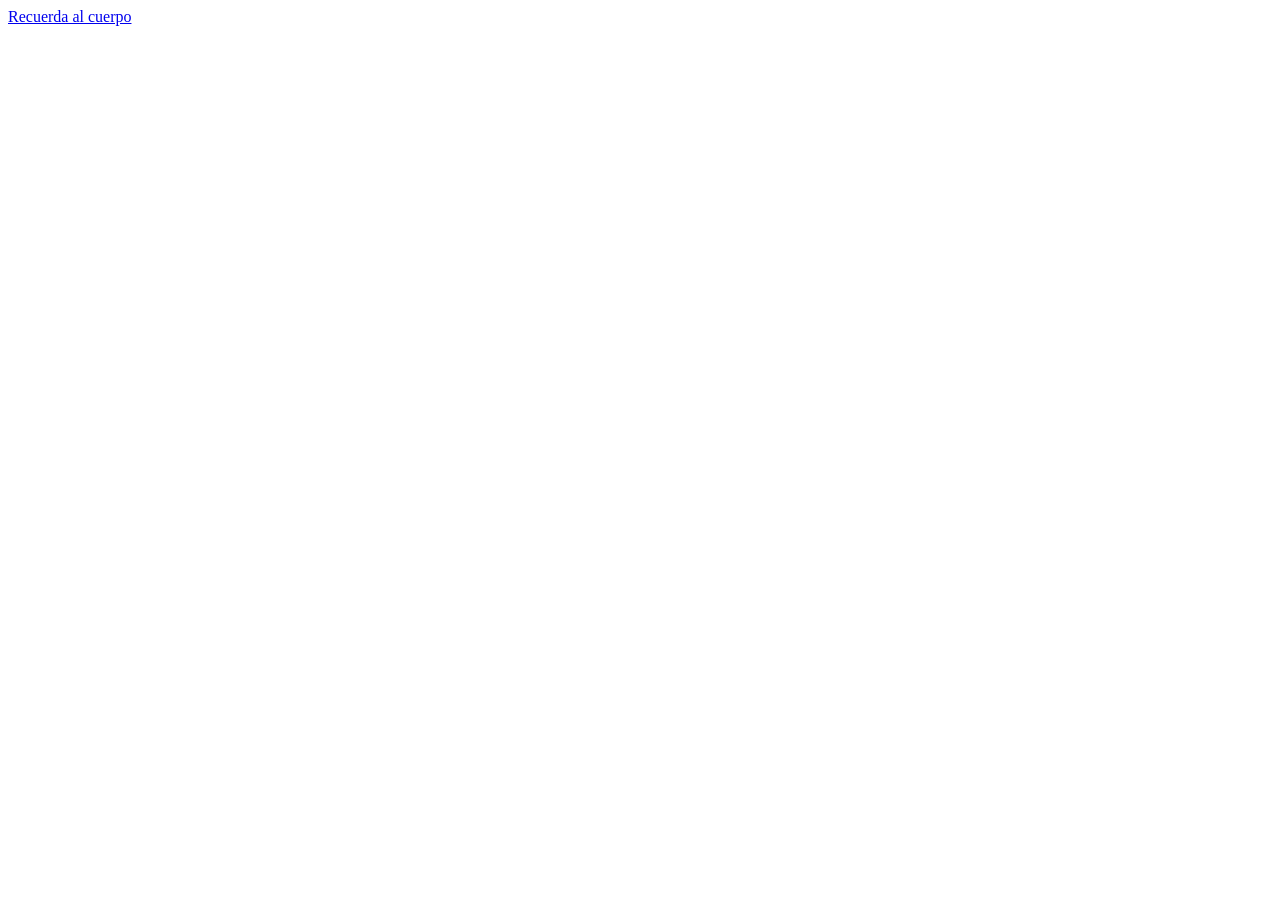
==== cuerpo.html @ d54ffdd8 "Nueva interfaz y audio" ====
<!DOCTYPE html>
<html lang="es">
<head>
    <meta charset="UTF-8">
    <meta name="viewport" content="width=device-width, initial-scale=1.0">
    <title>Cuerpo</title>
    <link rel="stylesheet" href="cuerpo.css">
    <script src="script.js"></script>
</head>
<body>
    <a href="index.html">Recuerda al cuerpo</a>
</body>
</html>
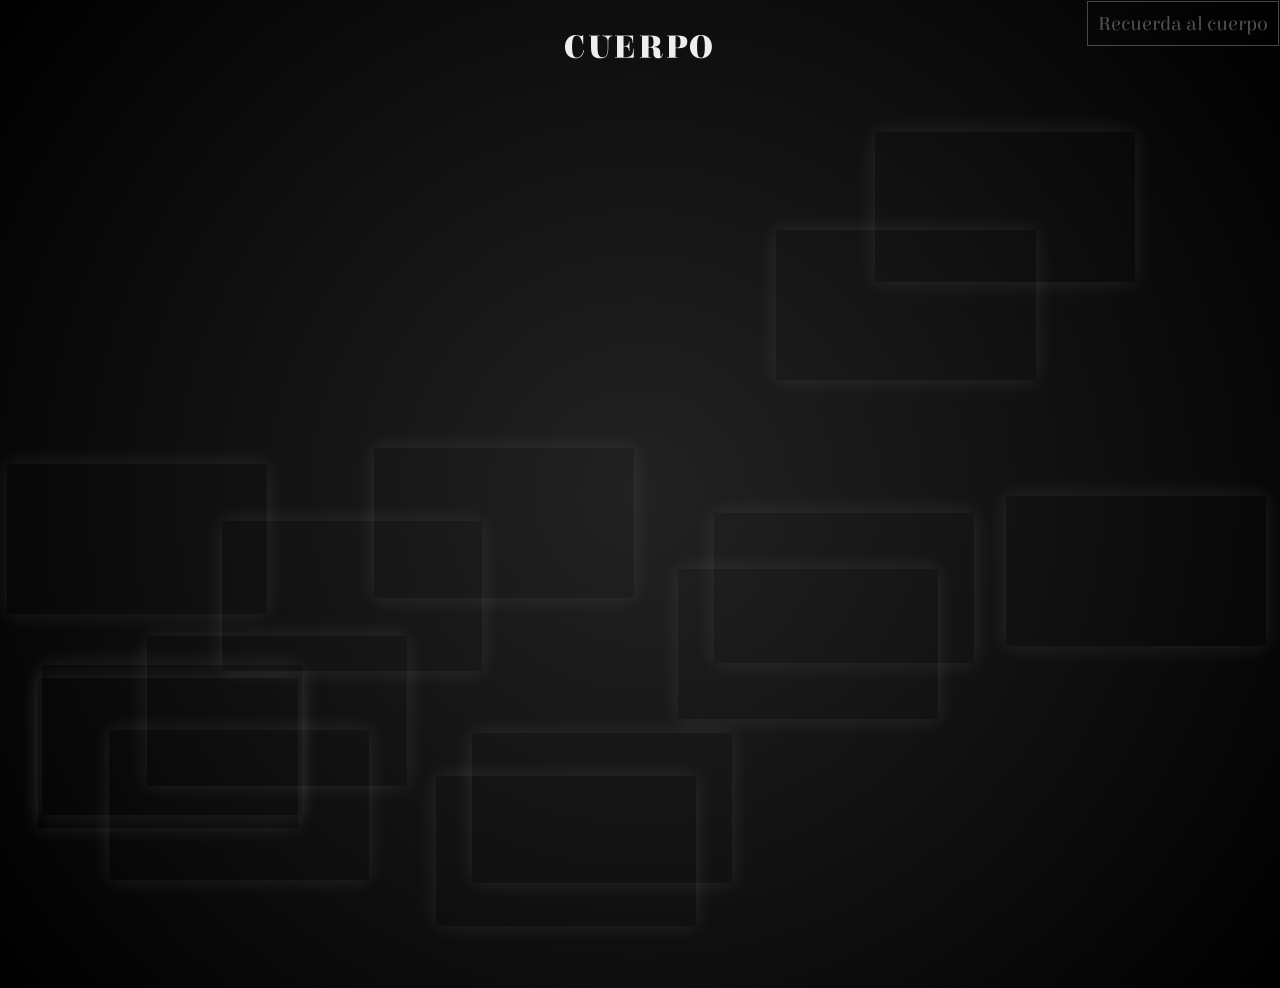
==== commit 725a45e1: "Cuerpo" ====
--- a/cuerpo.html
+++ b/cuerpo.html
@@ -3,11 +3,101 @@
 <head>
     <meta charset="UTF-8">
     <meta name="viewport" content="width=device-width, initial-scale=1.0">
+    <link rel="icon" href="https://assets.stickpng.com/images/5f4ff294241c7c0004e152c9.png">
     <title>Cuerpo</title>
     <link rel="stylesheet" href="cuerpo.css">
-    <script src="script.js"></script>
+    
 </head>
 <body>
     <a href="index.html">Recuerda al cuerpo</a>
+    
+    <h1>CUERPO</h1>
+    <div id="lienzoCuerpo">
+        <iframe class="video" width="560" height="315"
+        src="https://www.youtube.com/embed/O6dF8Gjm-X8?si=hy7QfTObQV3ONaKO"
+        title="YouTube video player"
+        frameborder="0" allow="accelerometer; autoplay; clipboard-write; encrypted-media; gyroscope; picture-in-picture; web-share"
+        referrerpolicy="strict-origin-when-cross-origin" allowfullscreen>
+        </iframe>
+
+        <iframe class="video" width="560" height="315" 
+        src="https://www.youtube.com/embed/TRgSmx84ELw?si=vjbk5P0rFFfpSrlN" 
+        title="YouTube video player" frameborder="0" allow="accelerometer; autoplay; clipboard-write; encrypted-media; gyroscope; picture-in-picture; web-share" 
+        referrerpolicy="strict-origin-when-cross-origin" allowfullscreen>
+        </iframe>
+        
+        <iframe class="video" width="560" height="315" 
+        src="https://www.youtube.com/embed/pvIqN1drEQI?si=GI2hiJf0-q69Kwoi" 
+        title="YouTube video player" frameborder="0" 
+        allow="accelerometer; autoplay; clipboard-write; encrypted-media; gyroscope; picture-in-picture; web-share" 
+        referrerpolicy="strict-origin-when-cross-origin" allowfullscreen>
+        </iframe>
+
+        <iframe class="video" width="560" height="315" 
+        src="https://www.youtube.com/embed/RGfbSQ7WseM?si=UiuEZFxMYAG0ue9a" title="YouTube video player" 
+        frameborder="0" allow="accelerometer; autoplay; clipboard-write; encrypted-media; gyroscope; picture-in-picture; web-share" 
+        referrerpolicy="strict-origin-when-cross-origin" allowfullscreen>
+        </iframe>
+
+        <iframe class="video" width="560" height="315" 
+        src="https://www.youtube.com/embed/t-j0Ey2O4HU?si=WuynyrluduG8Fs3n" 
+        title="YouTube video player" frameborder="0" allow="accelerometer; autoplay; clipboard-write; encrypted-media; gyroscope; picture-in-picture; web-share" 
+        referrerpolicy="strict-origin-when-cross-origin" allowfullscreen>
+        </iframe>
+
+        <iframe class="video" width="560" height="315" 
+        src="https://www.youtube.com/embed/traUaknfR5o?si=voYoGAPOfHpWtwUU" 
+        title="YouTube video player" frameborder="0" allow="accelerometer; autoplay; clipboard-write; encrypted-media; gyroscope; picture-in-picture; web-share" 
+        referrerpolicy="strict-origin-when-cross-origin" allowfullscreen>
+        </iframe>
+
+        <iframe class="video" width="560" height="315" 
+        src="https://www.youtube.com/embed/JuJ_Pe1Wdao?si=k1fn24gtHdSP4d3w" 
+        title="YouTube video player" frameborder="0" allow="accelerometer; autoplay; clipboard-write; encrypted-media; gyroscope; picture-in-picture; web-share" 
+        referrerpolicy="strict-origin-when-cross-origin" allowfullscreen>
+        </iframe>
+
+        <iframe class="video" width="560" height="315" 
+        src="https://www.youtube.com/embed/ZSkn0UGVmQI?si=Qg_zs6IIjp-2QTvI" 
+        title="YouTube video player" frameborder="0" allow="accelerometer; autoplay; clipboard-write; encrypted-media; gyroscope; picture-in-picture; web-share" 
+        referrerpolicy="strict-origin-when-cross-origin" allowfullscreen>
+        </iframe>
+
+        <iframe class="video" width="560" height="315" src="https://www.youtube.com/embed/jKX5HxiusUs?si=s7vT2mGxBOwQrn65" 
+        title="YouTube video player" frameborder="0" allow="accelerometer; autoplay; clipboard-write; encrypted-media; gyroscope; picture-in-picture; web-share" 
+        referrerpolicy="strict-origin-when-cross-origin" allowfullscreen>
+        </iframe>
+
+        <iframe class="video" width="560" height="315" src="https://www.youtube.com/embed/-sXgZQ03h44?si=Y8wvclcDu8MmCpT3" 
+        title="YouTube video player" frameborder="0" allow="accelerometer; autoplay; clipboard-write; encrypted-media; gyroscope; picture-in-picture; web-share" 
+        referrerpolicy="strict-origin-when-cross-origin" allowfullscreen>
+        </iframe>
+
+        <iframe class="video" width="560" height="315" 
+        title="vimeo-player" src="https://player.vimeo.com/video/656604859?h=0062be3f7a" frameborder="0" 
+        referrerpolicy="strict-origin-when-cross-origin" allow="autoplay; fullscreen; picture-in-picture; clipboard-write; encrypted-media; web-share"   allowfullscreen>
+        </iframe>
+
+        <iframe class="video" width="560" height="315" 
+        src="https://www.youtube.com/embed/6gYBXRwsDjY?si=LbdSh0ZYUX1RnQVL" 
+        title="YouTube video player" frameborder="0" allow="accelerometer; autoplay; clipboard-write; encrypted-media; gyroscope; picture-in-picture; web-share" 
+        referrerpolicy="strict-origin-when-cross-origin" allowfullscreen>
+        </iframe>
+
+        <iframe class="video" width="560" height="315" 
+        src="https://www.youtube.com/embed/-gd06ukX-rU?si=NCB8hWv7jLQDgAlg" 
+        title="YouTube video player" frameborder="0" allow="accelerometer; autoplay; clipboard-write; encrypted-media; gyroscope; picture-in-picture; web-share" 
+        referrerpolicy="strict-origin-when-cross-origin" allowfullscreen>
+        </iframe>
+
+        <iframe class="video" width="560" height="315" 
+        src="https://www.youtube.com/embed/jiZPnD_o934?si=rCYVR4CkuPmj4I0v" 
+        title="YouTube video player" frameborder="0" allow="accelerometer; autoplay; clipboard-write; encrypted-media; gyroscope; picture-in-picture; web-share" 
+        referrerpolicy="strict-origin-when-cross-origin" allowfullscreen>
+        </iframe>
+
+    </div>
+
+    <script src="script.js"></script>
 </body>
 </html>
--- a/cuerpo.css
+++ b/cuerpo.css
@@ -0,0 +1,59 @@
+@import url('https://fonts.googleapis.com/css2?family=Elsie:wght@400;900&display=swap');
+
+body{
+    margin:0;
+    overflow:hidden; /*esto evita que se muestren cosas del lienzo fuera de este*/
+    background: radial-gradient(circle at center, #222222, #000000);
+    color:#eee;
+    font-family: "Elsie", serif;
+    /*display:flex; /*así el contenedor se vuelve flex container y sus hijos se organizan de manera flexible
+    flex-wrap:wrap;
+    gap:40px;
+    justify-content:center;
+    margin-top:50px; por ahora esto no ya que organiza todo como en la primera versión*/
+}
+
+h1{
+    text-align: center;
+    margin-top:30px;
+    letter-spacing:3px;
+}
+
+#lienzoCuerpo{
+    position:relative;/*recuerda que relative es el padre y absolute el hijo*/
+    width:100vw;
+    height:100vh;
+}
+
+
+.video{
+    position:absolute;
+    width:260px;
+    height:150px;
+    box-shadow: 0 0 20px rgba(255, 255, 255, 0.1);
+    transition:0.4s;
+}
+
+.video:hover{
+transform:scale(1.1);
+}
+
+a{
+    display: inline-block; /*Se comporta como texto pero tiene tamaño y margen - permite que el link tenga tamaño, borde y se comporte como un bloque (es por seguridad, sin esto alguno estilos no funcionan)*/
+    font-size: 20px;
+    text-decoration: none;
+    color: #504e4e;
+    transition: 0.3s; /*cualquie cambio visual se hará por 0.3s*/
+    position: absolute;
+    right: 1px;
+    top: 1px;
+    border:1px solid #4a4545;
+    padding:10px 10px; /*cuanta distancia hay entre el contenido y la margen*/
+    z-index: 10;/*así el link queda por encima de todo lo del index*/
+}
+a:visited, a:active{
+    color: #777373;
+}
+a:hover{
+    transform: scale(1.1);
+}
